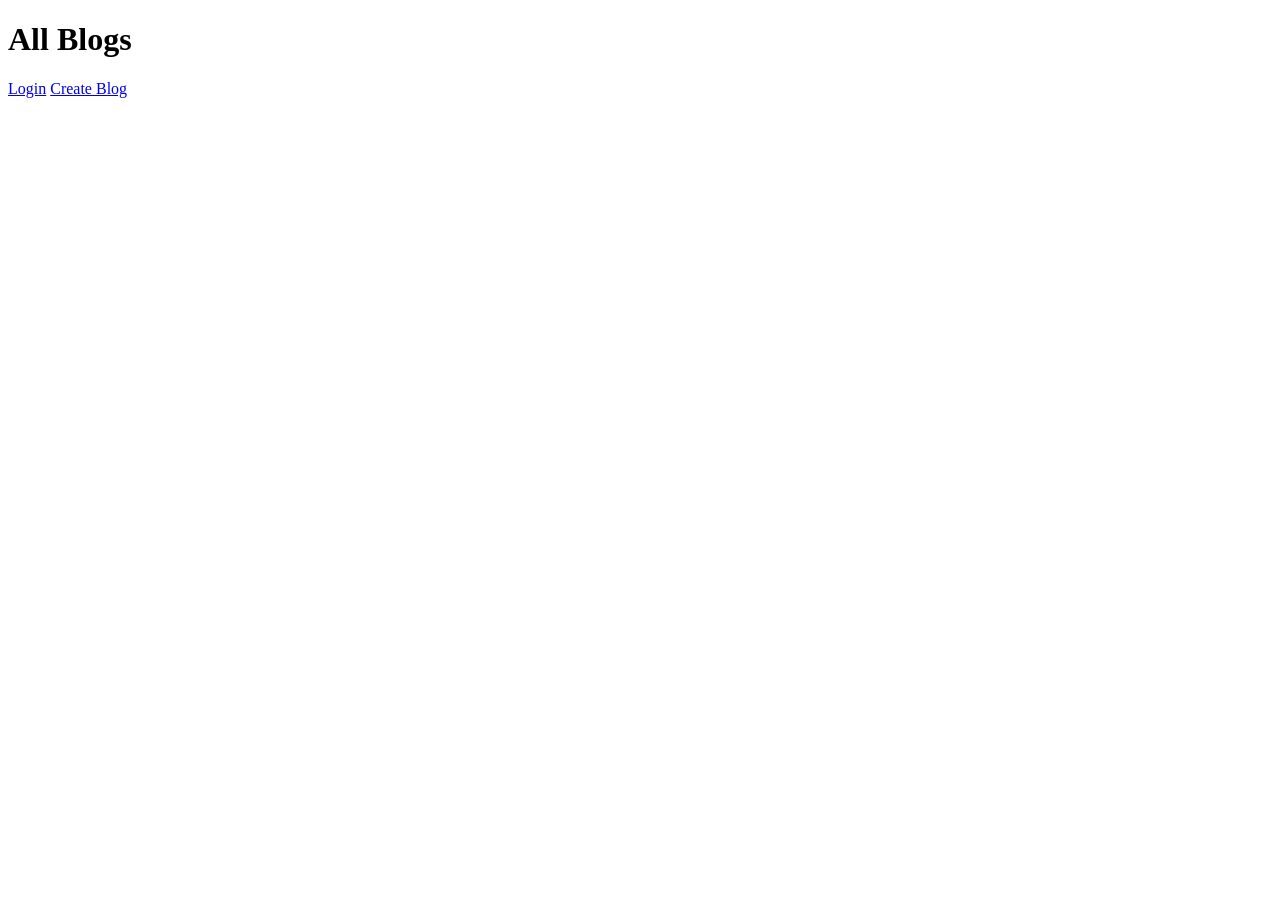
==== frontend/index.html @ 5c043567 "Initial commit" ====
<!DOCTYPE html>
<html lang="en">
<head>
    <meta charset="UTF-8">
    <meta name="viewport" content="width=device-width, initial-scale=1.0">
    <title>Blog App</title>
</head>
<body>
    <h1>All Blogs</h1>
    <div id="blogs"></div>
    <a href="login.html">Login</a>
    <a href="create.html">Create Blog</a>
    <script src="app.js"></script>
</body>
</html>
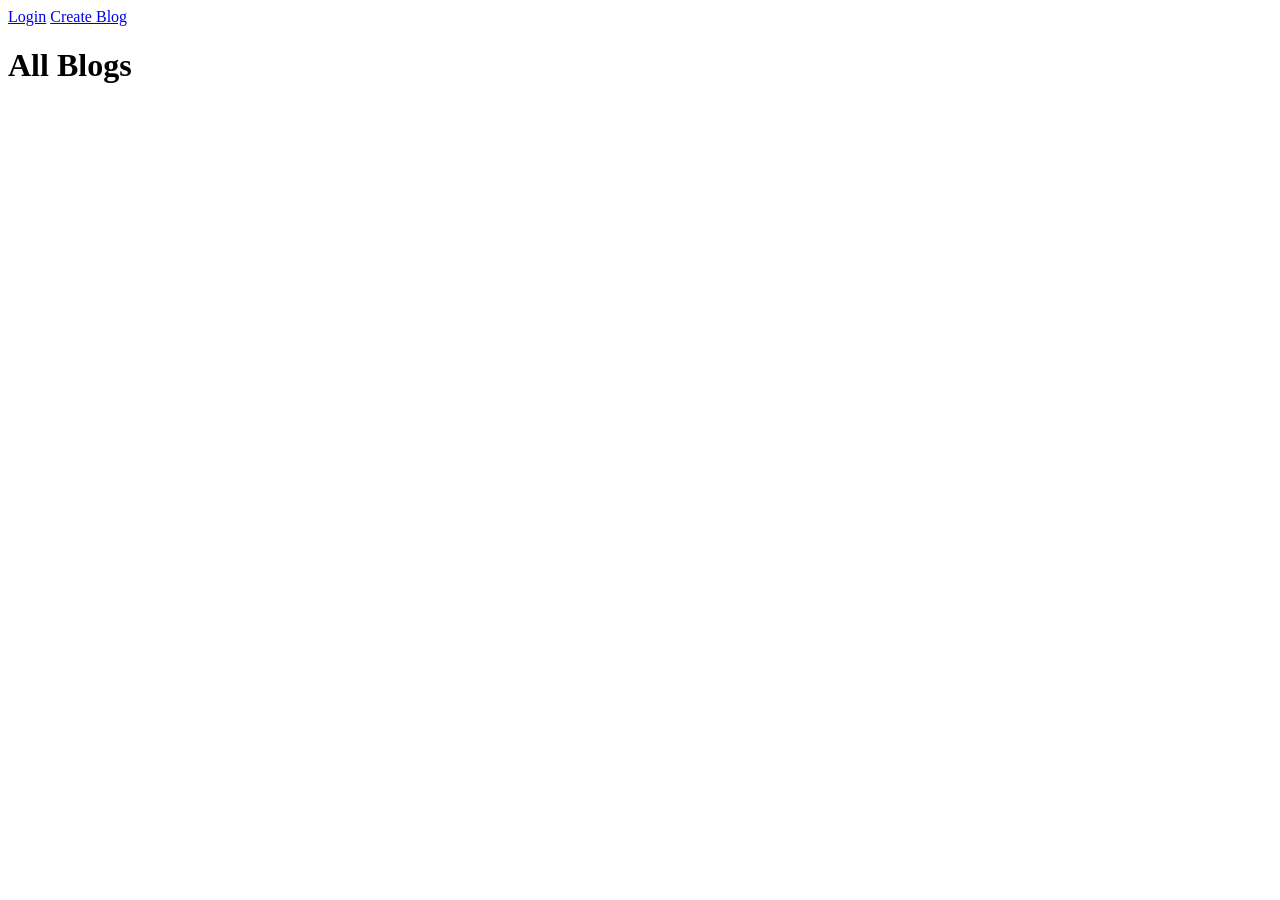
==== commit 7886c71e: "updated css UI" ====
--- a/frontend/index.html
+++ b/frontend/index.html
@@ -1,15 +1,14 @@
-<!DOCTYPE html>
-<html lang="en">
-<head>
-    <meta charset="UTF-8">
-    <meta name="viewport" content="width=device-width, initial-scale=1.0">
-    <title>Blog App</title>
-</head>
 <body>
-    <h1>All Blogs</h1>
-    <div id="blogs"></div>
-    <a href="login.html">Login</a>
-    <a href="create.html">Create Blog</a>
-    <script src="app.js"></script>
-</body>
-</html>+
+<div class="nav">
+  <a href="login.html">Login</a>
+  <a href="create.html">Create Blog</a>
+</div>
+
+<h1>All Blogs</h1>
+
+<div class="container" id="blogs"></div>
+
+<script src="app.js"></script>
+
+</body>
